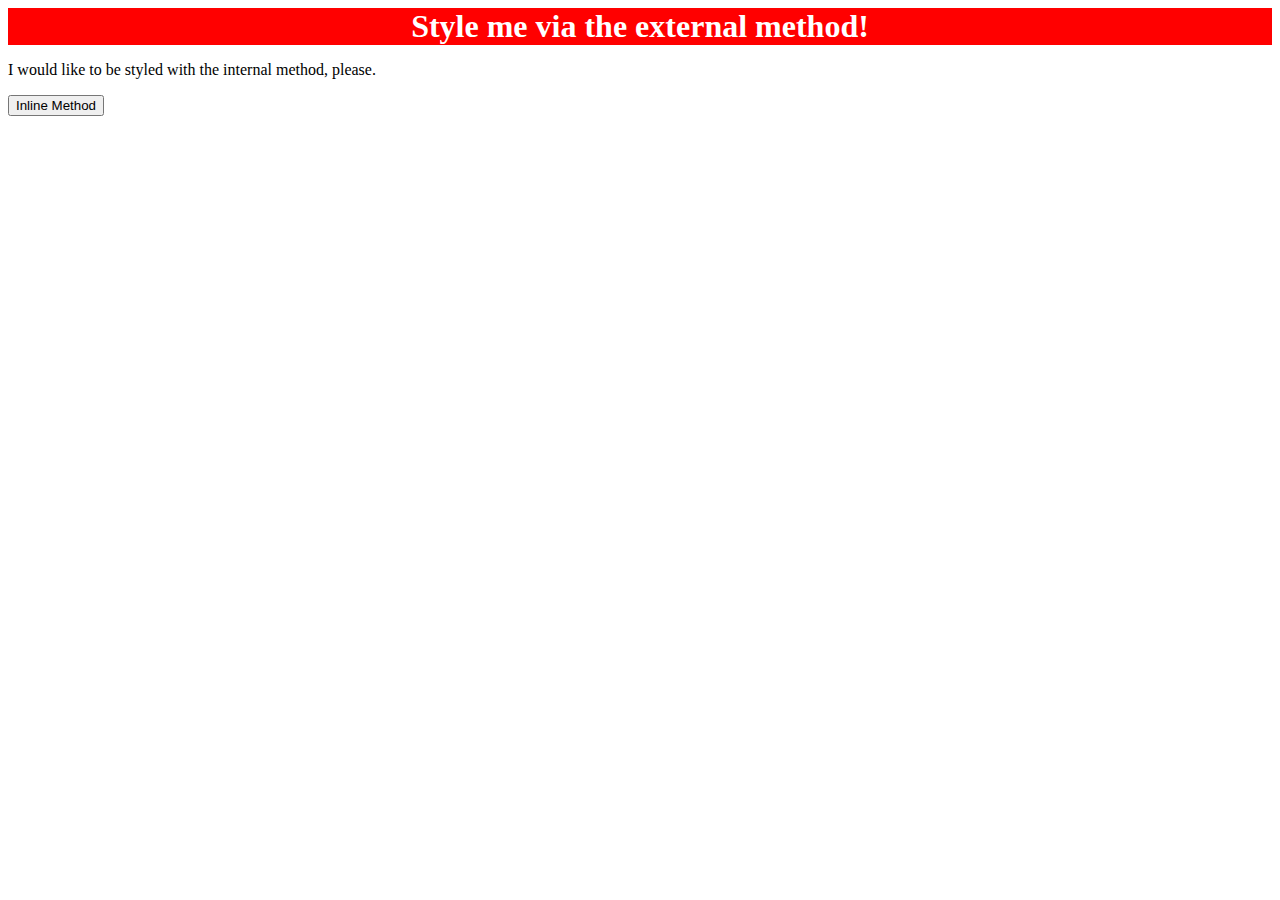
==== foundations/01-css-methods/index.html @ b9272cf5 "add external CSS" ====
<!DOCTYPE html>
<html lang="en">
  <head>
    <meta charset="UTF-8">
    <meta http-equiv="X-UA-Compatible" content="IE=edge">
    <meta name="viewport" content="width=device-width, initial-scale=1.0">
    <link rel="stylesheet" href="style.css">
    <title>Methods for Adding CSS</title>
  </head>
  <body>
    <div>Style me via the external method!</div>
    <p>I would like to be styled with the internal method, please.</p>
    <button>Inline Method</button>
  </body>
</html>
---- foundations/01-css-methods/style.css ----
div{
    background-color: red;
    color: white;
    font-size: 32px;
    text-align: center;
    font-weight: bold;
}
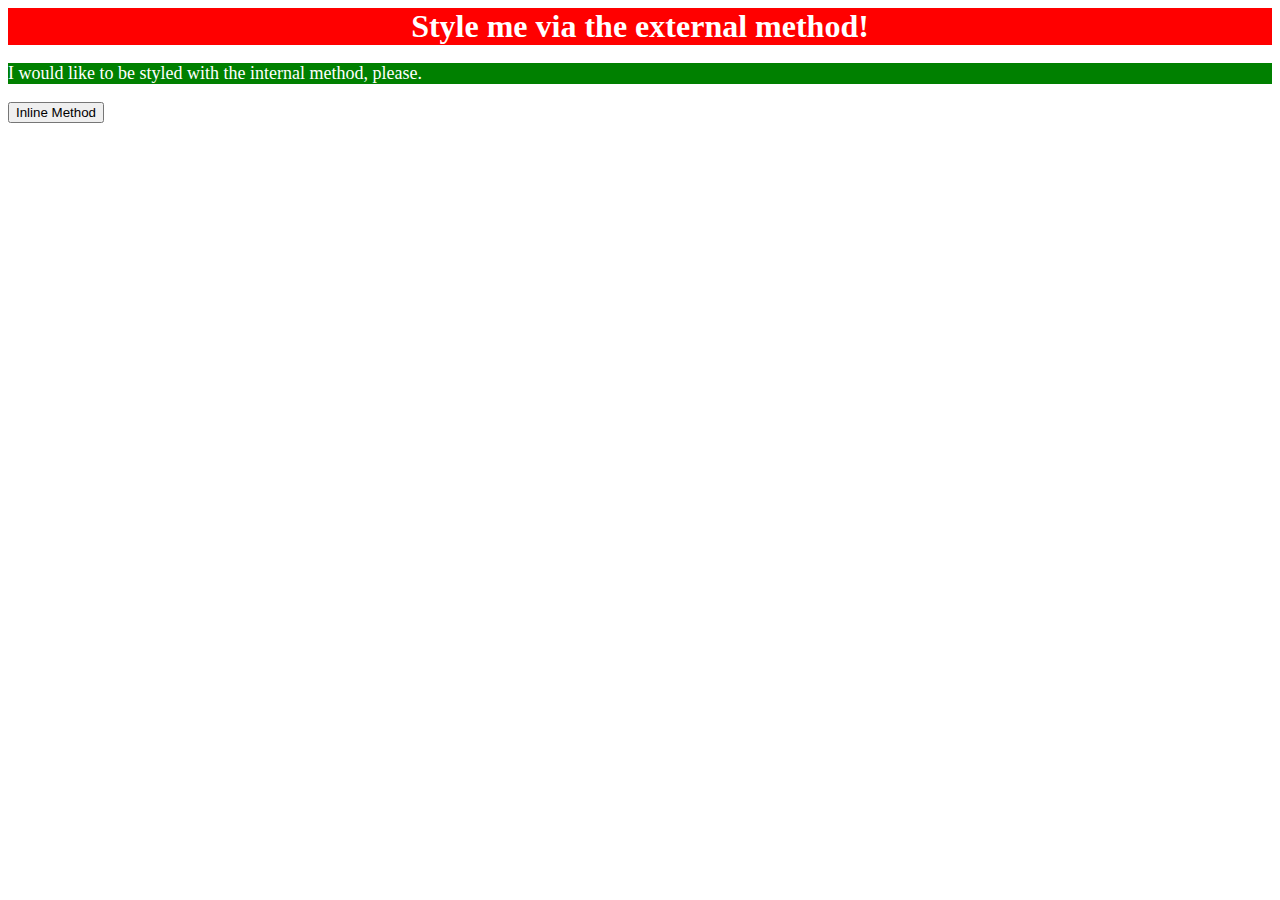
==== commit 78786a00: "add internal CSS" ====
--- a/foundations/01-css-methods/index.html
+++ b/foundations/01-css-methods/index.html
@@ -6,6 +6,13 @@
     <meta name="viewport" content="width=device-width, initial-scale=1.0">
     <link rel="stylesheet" href="style.css">
     <title>Methods for Adding CSS</title>
+    <style>
+      p{
+        background-color: green;
+        color: white;
+        font-size: 18px;
+      }
+    </style>
   </head>
   <body>
     <div>Style me via the external method!</div>
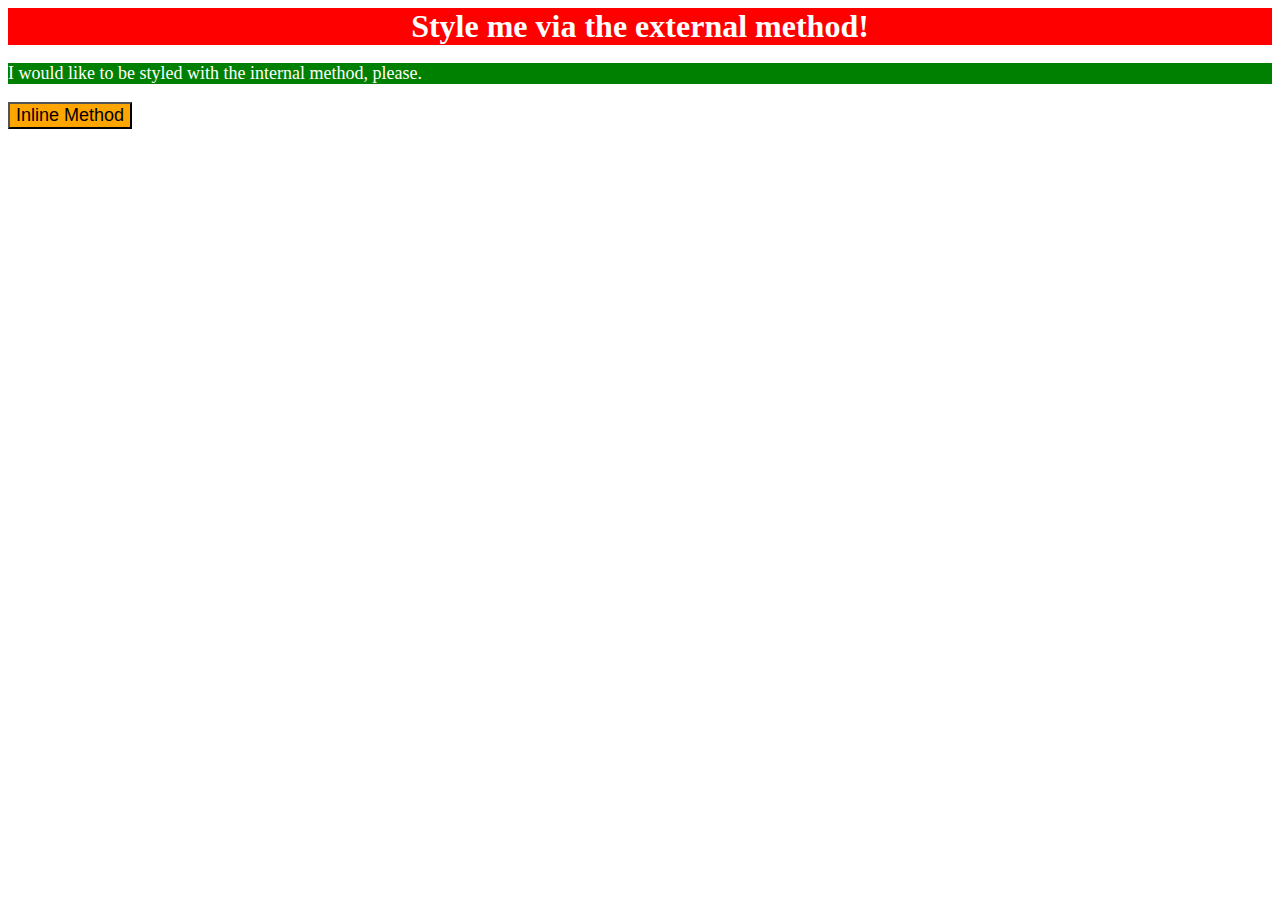
==== commit 622587e6: "add inline CSS" ====
--- a/foundations/01-css-methods/index.html
+++ b/foundations/01-css-methods/index.html
@@ -17,6 +17,6 @@
   <body>
     <div>Style me via the external method!</div>
     <p>I would like to be styled with the internal method, please.</p>
-    <button>Inline Method</button>
+    <button style="background-color: orange; font-size: 18px;">Inline Method</button>
   </body>
 </html>